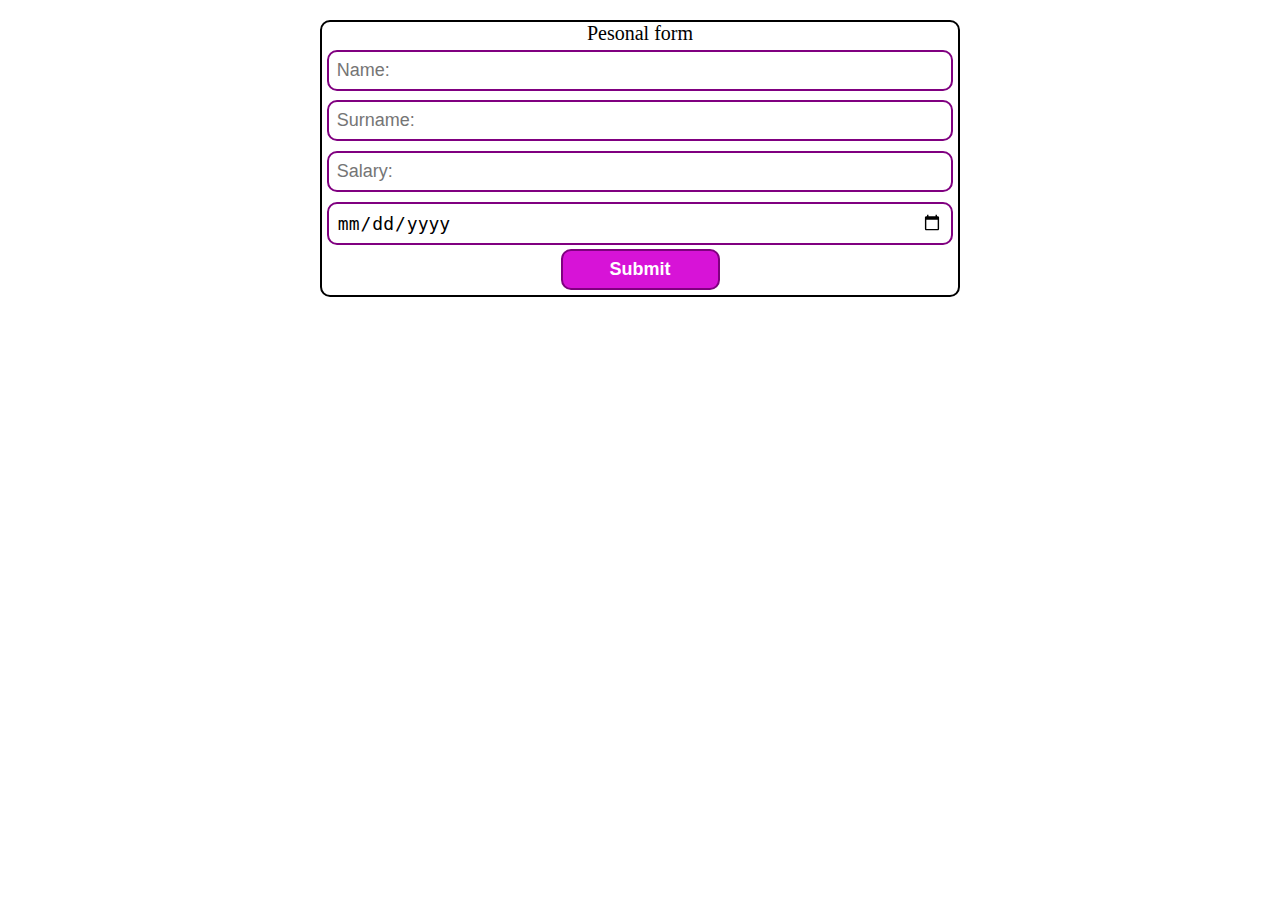
==== Task_3/index.html @ 77e9008f "sortError" ====
<!DOCTYPE html>
<html lang="en">
  <head>
    <meta charset="UTF-8" />
    <meta name="viewport" content="width=device-width, initial-scale=1.0" />
    <link rel="stylesheet" href="./style.css" />
    <title>Document</title>
  </head>
  <body>
    <form id="pesonal-form">
      <div class="form-name">Pesonal form</div>
      <input type="text" placeholder="Name:" id="name" />
      <div class="error" id="name-error"></div>
      <input type="text" placeholder="Surname:" id="surname" />
      <div class="error" id="surname-error"></div>
      <input type="number" placeholder="Salary:" id="salary" />
      <div class="error" id="salary-error"></div>
      <input type="date" placeholder="Data of work start:" id="wordDate" />
      <div class="error" id="wordDate-error"></div>
      <button id="submitBtn">Submit</button>
    </form>
    <table id="pesonal-table"></table>
    <div id="deleteAllBtn"><button>Delete All</button></div>
    <script src="./index.js"></script>
  </body>
</html>
---- Task_3/style.css ----
* {
  margin: 0;
  padding: 0;
  box-sizing: border-box;
}

form {
  display: flex;
  flex-direction: column;
  width: 50%;
  margin: 20px auto;
  border: 2px solid;
  border-radius: 10px;
}

.form-name {
  display: flex;
  justify-content: center;
  font-size: 20px;
}

input {
  margin: 0.3rem;
  padding: 0.5rem;
  border: 2px solid purple;
  border-radius: 10px;
  font-size: 18px;
  cursor: pointer;
}

#submitBtn {
  display: flex;
  justify-content: center;
  align-items: center;
  margin: 0 auto;
  margin-bottom: 0.3rem;
  padding: 0.5rem;
  border: 2px solid purple;
  background-color: rgb(215, 19, 215);
  font-size: 18px;
  font-weight: 600;
  color: white;
  border-radius: 10px;
  width: 25%;
  cursor: pointer;
}

.error {
  color: red;
}

#pesonal-table {
  width: 80%;
  margin: 20px auto;
  border-collapse: collapse;
}

#pesonal-table th,
#pesonal-table td {
  padding: 8px;
  border: 2px solid purple;
  text-align: center;
  font-size: 16px;
  font-weight: 500;
}

#pesonal-table th {
  background-color: rgb(215, 19, 215);
  color: white;
}

#pesonal-table td {
  background-color: #f5f5f5;
}

#pesonal-table tr:hover {
  background-color: #f0f0f0;
}

#deleteAllBtn{
  display: none;
}
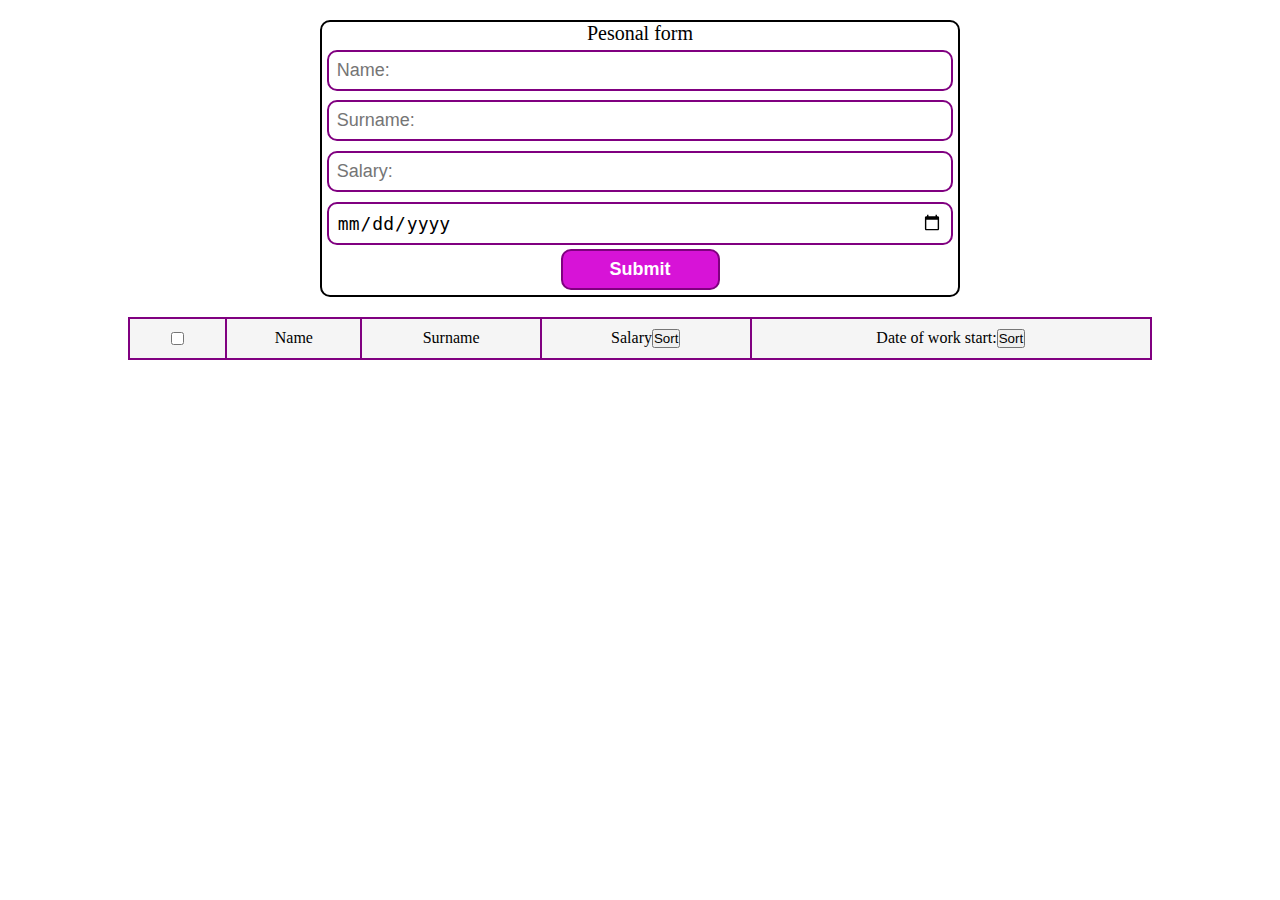
==== commit 5df3e1ff: "work" ====
--- a/Task_3/index.html
+++ b/Task_3/index.html
@@ -19,8 +19,35 @@
       <div class="error" id="wordDate-error"></div>
       <button id="submitBtn">Submit</button>
     </form>
-    <table id="pesonal-table"></table>
-    <div id="deleteAllBtn"><button>Delete All</button></div>
+    <table id="pesonal-table">
+      <thead>
+        <tr>
+          <td><input type="checkbox" id="check" /></td>
+          <td>Name</td>
+          <td>Surname</td>
+          <td>Salary<button id="sortBySalary">Sort</button></td>
+          <td>Date of work start:<button id="sortByWorkDate">Sort</button></td>
+        </tr>
+      </thead>
+    </table>
+    <div id="deleteAllBtn"><button>Fire everyone</button></div>
+    <div id="deletePerson"><button>Fire</button></div>
+    <div id="editPerson"><button>Edit Person</button></div>
+    <div class="modalWrapper toggleModal">
+      <div class="modal">
+        <h3>Edit Modal</h3>
+        <input type="text" placeholder="Name:" id="editName" />
+        <input type="text" placeholder="Surname:" id="editSurname" />
+        <input type="number" placeholder="Salary:" id="editSalary" />
+        <input
+          type="date"
+          placeholder="Data of work start:"
+          id="editWordDate"
+        />
+        <button id="editBtn">Save</button>
+        <button id="closeBtn">X</button>
+      </div>
+    </div>
     <script src="./index.js"></script>
   </body>
-</html>+</html>
--- a/Task_3/style.css
+++ b/Task_3/style.css
@@ -77,6 +77,44 @@
   background-color: #f0f0f0;
 }
 
-#deleteAllBtn{
+#deleteAllBtn {
   display: none;
 }
+
+#deletePerson {
+  display: none;
+}
+#editPerson {
+  display: none;
+}
+
+.modalWrapper {
+  position: fixed;
+  top: 0;
+  right: 0;
+  bottom: 0;
+  left: 0;
+  z-index: 1;
+  /* display: none; */
+  width: 100vw;
+  height: 100vh;
+  background-color: rgba(132, 197, 255, 0.5);
+}
+
+.modal {
+  position: absolute;
+  top: 50%;
+  left: 50%;
+  transform: translate(-50%, -50%);
+  width: 40%;
+  padding: 1rem;
+  background-color: white;
+  border: 2px solid purple;
+  border-radius: 3px;
+}
+
+.toggleModal {
+  display: none;
+}
+
+
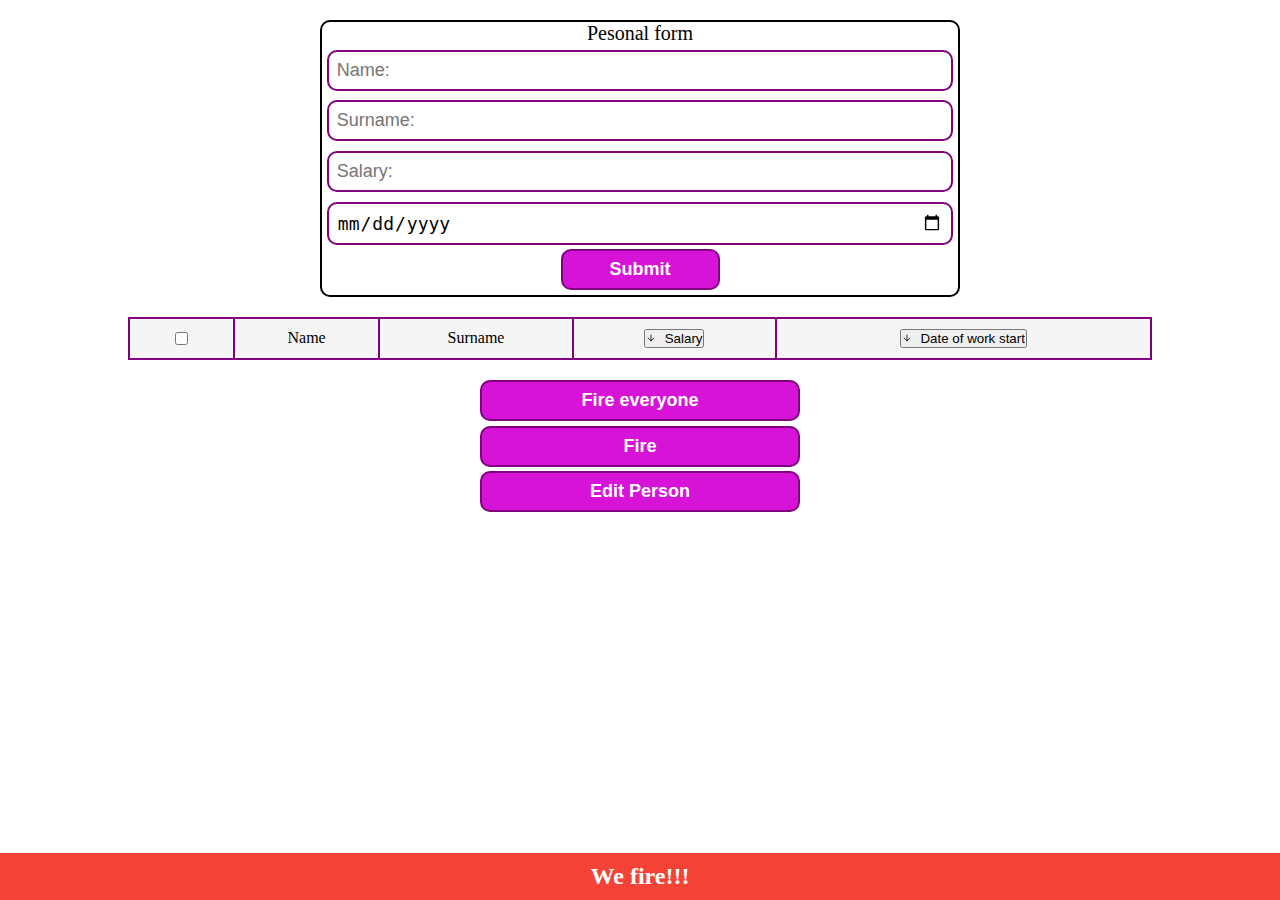
==== commit de73bdab: "need_debug" ====
--- a/Task_3/index.html
+++ b/Task_3/index.html
@@ -17,22 +17,39 @@
       <div class="error" id="salary-error"></div>
       <input type="date" placeholder="Data of work start:" id="wordDate" />
       <div class="error" id="wordDate-error"></div>
-      <button id="submitBtn">Submit</button>
+      <button id="submitBtn" class="common-btn-style">Submit</button>
     </form>
     <table id="pesonal-table">
-      <thead>
+      <thead id="thead">
         <tr>
           <td><input type="checkbox" id="check" /></td>
           <td>Name</td>
           <td>Surname</td>
-          <td>Salary<button id="sortBySalary">Sort</button></td>
-          <td>Date of work start:<button id="sortByWorkDate">Sort</button></td>
+          <td>
+            <button id="sortBySalary" class="sort-btn">
+              <img src="img/arrowUp.svg" class="sort-icon sort-up" />
+              <img src="img/arrowDown.svg" class="sort-icon sort-down" />
+              Salary
+            </button>
+          </td>
+          <td>
+            <button id="sortByWorkDate" class="sort-btn">
+              <img src="img/arrowUp.svg" class="sort-icon sort-up" />
+              <img src="img/arrowDown.svg" class="sort-icon sort-down" />
+              Date of work start
+            </button>
+          </td>
         </tr>
       </thead>
+      <tbody id="table-body"></tbody>
     </table>
-    <div id="deleteAllBtn"><button>Fire everyone</button></div>
-    <div id="deletePerson"><button>Fire</button></div>
-    <div id="editPerson"><button>Edit Person</button></div>
+    <div>
+      <button id="deleteAllBtn" class="common-btn-style">Fire everyone</button>
+    </div>
+    <div><button id="deletePerson" class="common-btn-style">Fire</button></div>
+    <div>
+      <button id="editPerson" class="common-btn-style">Edit Person</button>
+    </div>
     <div class="modalWrapper toggleModal">
       <div class="modal">
         <h3>Edit Modal</h3>
@@ -44,9 +61,12 @@
           placeholder="Data of work start:"
           id="editWordDate"
         />
-        <button id="editBtn">Save</button>
-        <button id="closeBtn">X</button>
+        <button id="editBtn" class="common-btn-style">Save</button>
+        <button id="closeBtn" class="common-btn-style">X</button>
       </div>
+    </div>
+    <div id="banner" class="hide">
+      <h2>We fire!!!</h2>
     </div>
     <script src="./index.js"></script>
   </body>
--- a/Task_3/style.css
+++ b/Task_3/style.css
@@ -28,7 +28,21 @@
   cursor: pointer;
 }
 
-#submitBtn {
+.common-btn-style {
+  margin: 0.3rem;
+  padding: 0.5rem;
+  border: 2px solid purple;
+  border-radius: 10px;
+  font-size: 18px;
+  cursor: pointer;
+}
+
+#submitBtn,
+#editBtn,
+#closeBtn,
+#deleteAllBtn,
+#deletePerson,
+#editPerson {
   display: flex;
   justify-content: center;
   align-items: center;
@@ -95,7 +109,6 @@
   bottom: 0;
   left: 0;
   z-index: 1;
-  /* display: none; */
   width: 100vw;
   height: 100vh;
   background-color: rgba(132, 197, 255, 0.5);
@@ -116,5 +129,38 @@
 .toggleModal {
   display: none;
 }
+.hide {
+  display: none;
+}
 
+#banner {
+  background-color: #f44336;
+  color: white;
+  text-align: center;
+  padding: 10px;
+  position: fixed;
+  bottom: 0;
+  left: 0;
+  right: 0;
+}
+.sort-icon {
+  width: 10px;
+  height: 10px;
+  margin-right: 5px;
+}
 
+.sort-up {
+  display: none;
+}
+
+.sort-down {
+  display: inline-block;
+}
+
+.sort-btn.asc .sort-up {
+  display: inline-block;
+}
+
+.sort-btn.asc .sort-down {
+  display: none;
+}
